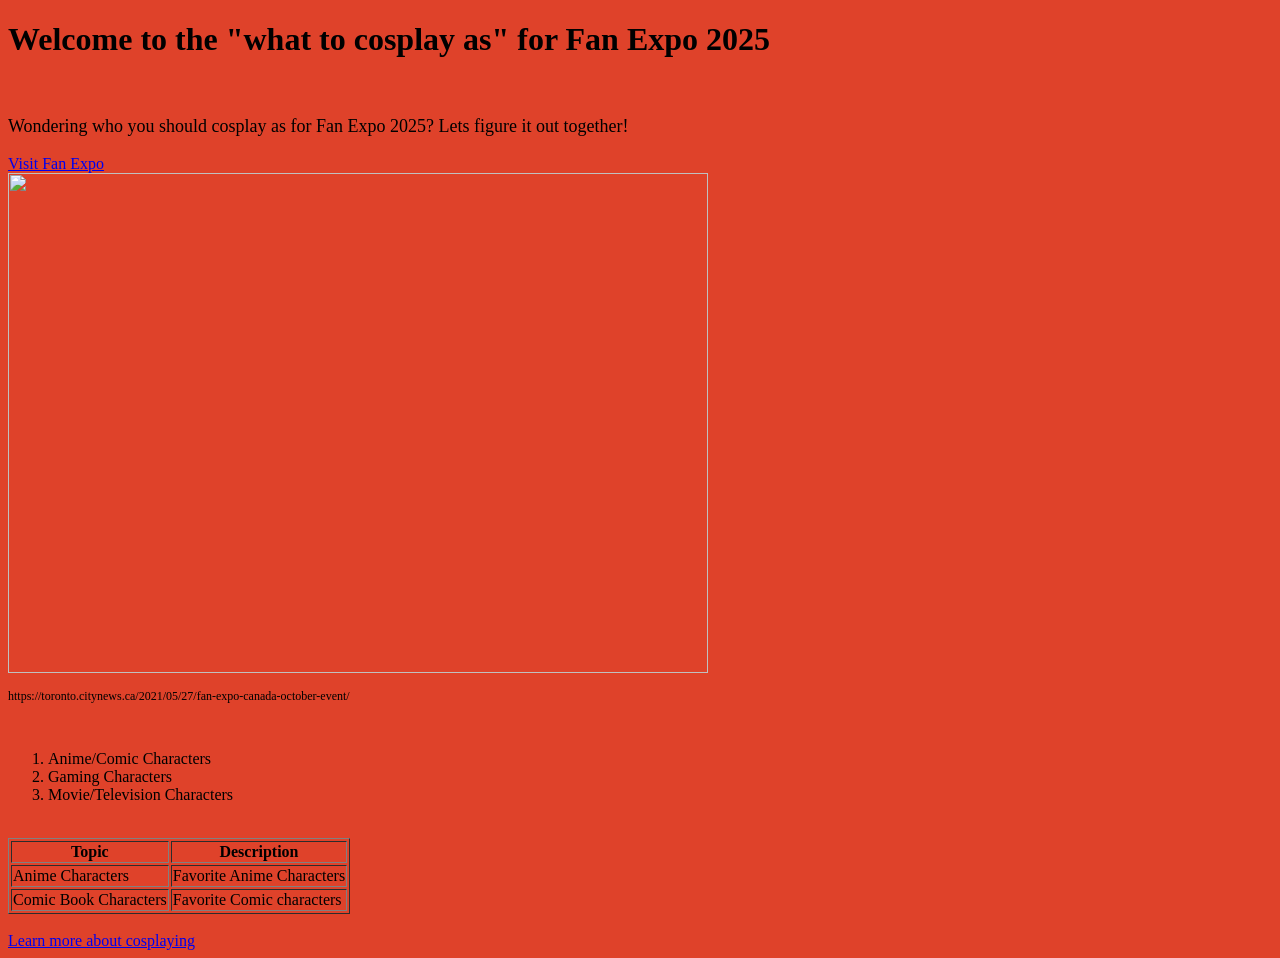
==== index.html @ a78d7c2c "Add files via upload" ====
<!DOCTYPE html>
<html lang="en">
<head>
    <meta charset="UTF-8">
    <meta name="viewport" content="width=device-width, initial-scale=1.0">
    <title>Document</title>
    <style> body {background:#df422a; }</style>
</head>
<body>
    <h1>Welcome to the "what to cosplay as" for Fan Expo 2025</h1>
    <br>
    <p style="font-size:18px">Wondering who you should cosplay as for Fan Expo 2025? Lets figure it out together!</p>
    
    <a href="https://fanexpohq.com/fanexpocanada/">Visit Fan Expo</a>
    <br>
    <img src="https://toronto.citynews.ca/wp-content/blogs.dir/sites/10/2021/05/27/Guardians-of-The-Galaxy-scaled-e1622131469573-1536x865.jpg" width="700" height="500"
    alt="">
    <p style="font-size:12px">https://toronto.citynews.ca/2021/05/27/fan-expo-canada-october-event/</p>
    <br>
    <ol>
        
        <li>Anime/Comic Characters</li>
        <li>Gaming Characters</li>
        <li>Movie/Television Characters</li>
    </ol>
    <br>
    <table border="1">
    <tr>
        <th>Topic</th>
        <th>Description</th>
    </tr>
    <tr>
        <td>Anime Characters</td>
        <td>Favorite Anime Characters</td>
        </tr>
        <tr>
            <td>Comic Book Characters</td>
            <td>Favorite Comic characters</td>
        </tr>
    </table>
    <br>
    <a href="about.html">Learn more about cosplaying</a>
</body>
</html>
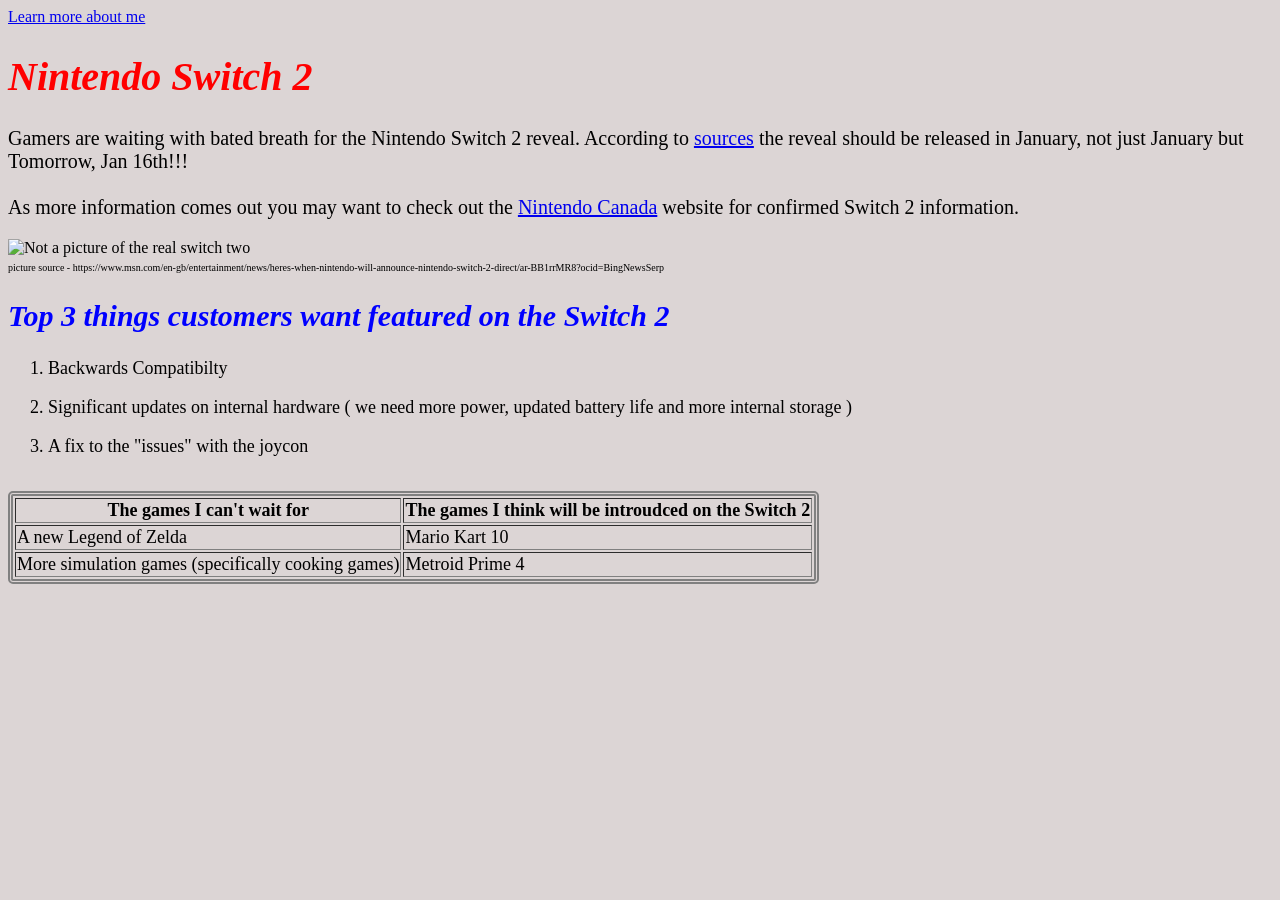
==== commit 27daef84: "Add files via upload" ====
--- a/index.html
+++ b/index.html
@@ -1,44 +1,66 @@
 <!DOCTYPE html>
 <html lang="en">
-<head>
-    <meta charset="UTF-8">
-    <meta name="viewport" content="width=device-width, initial-scale=1.0">
-    <title>Document</title>
-    <style> body {background:#df422a; }</style>
-</head>
-<body>
-    <h1>Welcome to the "what to cosplay as" for Fan Expo 2025</h1>
-    <br>
-    <p style="font-size:18px">Wondering who you should cosplay as for Fan Expo 2025? Lets figure it out together!</p>
-    
-    <a href="https://fanexpohq.com/fanexpocanada/">Visit Fan Expo</a>
-    <br>
-    <img src="https://toronto.citynews.ca/wp-content/blogs.dir/sites/10/2021/05/27/Guardians-of-The-Galaxy-scaled-e1622131469573-1536x865.jpg" width="700" height="500"
-    alt="">
-    <p style="font-size:12px">https://toronto.citynews.ca/2021/05/27/fan-expo-canada-october-event/</p>
-    <br>
+  <head>
+    <meta charset="UTF-8" />
+    <meta name="viewport" content="width=device-width, initial-scale=1.0" />
+    <title>My First Webpage!</title>
+    <a href="about.html">Learn more about me</a>
+    <link rel="stylesheet" href="styles.css" />
+  </head>
+  <body>
+    <h1>Nintendo Switch 2</h1>
+
+    <p>
+      Gamers are waiting with bated breath for the Nintendo Switch 2 reveal.
+      According to
+      <a
+        href="https://www.msn.com/en-gb/entertainment/news/heres-when-nintendo-will-announce-nintendo-switch-2-direct/ar-BB1rrMR8?ocid=BingNewsSerp"
+        >sources</a
+      >
+      the reveal should be released in January, not just January but Tomorrow,
+      Jan 16th!!!
+      <br /><br />
+      As more information comes out you may want to check out the
+      <a href="https://www.nintendo.com/en-ca/">Nintendo Canada</a>
+      website for confirmed Switch 2 information.
+    </p>
+
+    <img
+      src="https://img-s-msn-com.akamaized.net/tenant/amp/entityid/BB1rs0L1.img?w=534&h=317&m=6"
+      alt="Not a picture of the real switch two"
+    />
+    <br />
+    <p2
+      >picture source -
+      https://www.msn.com/en-gb/entertainment/news/heres-when-nintendo-will-announce-nintendo-switch-2-direct/ar-BB1rrMR8?ocid=BingNewsSerp</p2
+    >
+
+    <h2>Top 3 things customers want featured on the Switch 2</h2>
     <ol>
-        
-        <li>Anime/Comic Characters</li>
-        <li>Gaming Characters</li>
-        <li>Movie/Television Characters</li>
+      <li>Backwards Compatibilty</li>
+      <br />
+      <li>
+        Significant updates on internal hardware ( we need more power, updated
+        battery life and more internal storage )
+      </li>
+      <br />
+      <li>A fix to the "issues" with the joycon</li>
+      <br />
     </ol>
-    <br>
-    <table border="1">
-    <tr>
-        <th>Topic</th>
-        <th>Description</th>
+
+    <table border="">
+      <tr>
+        <th>The games I can't wait for</th>
+        <th>The games I think will be introudced on the Switch 2</th>
+      </tr>
+      <tr>
+        <td>A new Legend of Zelda</td>
+        <td>Mario Kart 10</td>
+        <tr>
+        <td>More simulation games (specifically cooking games)</td>
+        <td>Metroid Prime 4</td>
     </tr>
-    <tr>
-        <td>Anime Characters</td>
-        <td>Favorite Anime Characters</td>
-        </tr>
-        <tr>
-            <td>Comic Book Characters</td>
-            <td>Favorite Comic characters</td>
-        </tr>
+      </tr>
     </table>
-    <br>
-    <a href="about.html">Learn more about cosplaying</a>
-</body>
-</html>+  </body>
+</html>
--- a/styles.css
+++ b/styles.css
@@ -0,0 +1,34 @@
+body {
+  background-color: rgb(220, 213, 213);
+}
+
+h1 {
+  font-size: 40px;
+  font-style: italic;
+  color: red;
+}
+
+h2 {
+  font-size: 30px;
+  font-style: normal;
+  color: blue;
+  font-style: italic;
+}
+
+p {
+  font-size: 20px;
+  color: black;
+}
+p2 {
+  font-size: 10px;
+}
+li {
+  font-size: 18px;
+}
+
+table {
+  font-size: 18px;
+  border-style: double;
+  border-width: 5px;
+  border-radius: 5px;
+}
